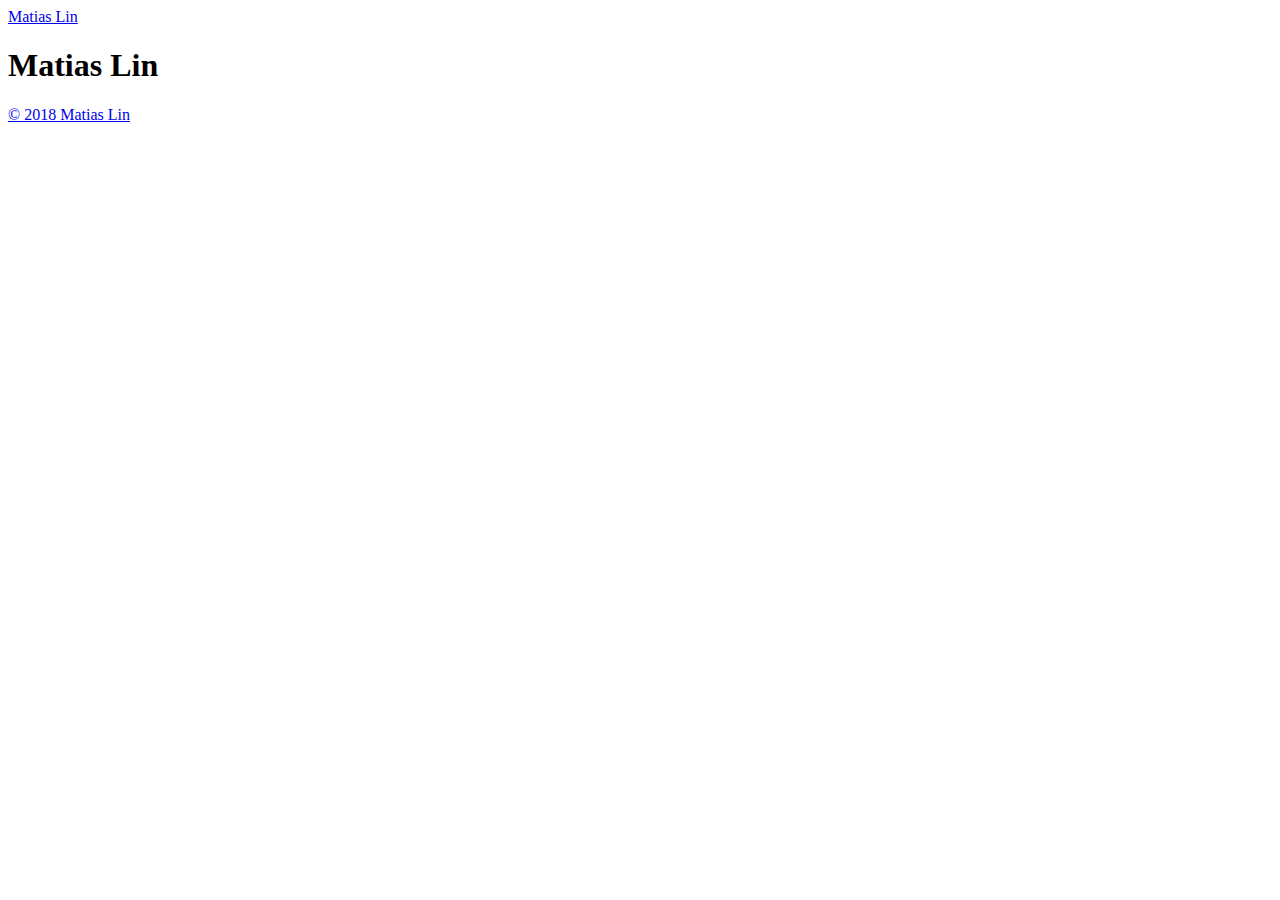
==== public/index.html @ 4326cb37 "rebuilding site Mon Dec 24 14:56:57 PST 2018" ====
<!DOCTYPE html>
<html lang="en-us">
  <head>
    <meta charset="utf-8">
    <meta http-equiv="X-UA-Compatible" content="IE=edge,chrome=1">
    
    <title>Matias Lin </title>
    <meta name="HandheldFriendly" content="True">
    <meta name="MobileOptimized" content="320">

    <meta name="viewport" content="width=device-width,minimum-scale=1">
    <meta name="generator" content="Hugo 0.53" />
    
    
      <META NAME="ROBOTS" CONTENT="NOINDEX, NOFOLLOW">
    

    
    
      <link href="/dist/css/app.955516233bcafa4d2a1c13cea63c7b50.css" rel="stylesheet">
    

    

    
      
    

    
      <link href="http://matiaslin.github.io/index.xml" rel="alternate" type="application/rss+xml" title="Matias Lin" />
      <link href="http://matiaslin.github.io/index.xml" rel="feed" type="application/rss+xml" title="Matias Lin" />
    

    <meta property="og:title" content="Matias Lin" />
<meta property="og:description" content="" />
<meta property="og:type" content="website" />
<meta property="og:url" content="http://matiaslin.github.io/" />

<meta itemprop="name" content="Matias Lin">
<meta itemprop="description" content="">

<meta name="twitter:card" content="summary"/>
<meta name="twitter:title" content="Matias Lin"/>
<meta name="twitter:description" content=""/>

  </head>

  <body class="ma0 avenir bg-near-white">

    

  <header>
    <div class="pb3-m pb6-l bg-black">
      <nav class="pv3 ph3 ph4-ns" role="navigation">
  <div class="flex-l justify-between items-center center">
    <a href="http://matiaslin.github.io" class="f3 fw2 hover-white no-underline white-90 dib">
      Matias Lin
    </a>
    <div class="flex-l items-center">
      
      
<div hidden>
  <span id="new-window-0">Opens in a new window</span>
  <span id="new-window-1">Opens an external site</span>
  <span id="new-window-2">Opens an external site in a new window</span>
</div>









    </div>
  </div>
</nav>

      <div class="tc-l pv3 ph3 ph4-ns">
        <h1 class="f2 f-subheadline-l fw2 light-silver mb0 lh-title">
          Matias Lin
        </h1>
        
      </div>
    </div>
  </header>


    <main class="pb7" role="main">
      
  <article class="cf ph3 ph5-l pv3 pv4-l f4 tc-l center measure-wide lh-copy mid-gray">
    
  </article>
  
  
  
  
  
  
  

    </main>
    <footer class="bg-black bottom-0 w-100 pa3" role="contentinfo">
  <div class="flex justify-between">
  <a class="f4 fw4 hover-white no-underline white-70 dn dib-ns pv2 ph3" href="http://matiaslin.github.io" >
    &copy; 2018 Matias Lin
  </a>
    <div>
<div hidden>
  <span id="new-window-0">Opens in a new window</span>
  <span id="new-window-1">Opens an external site</span>
  <span id="new-window-2">Opens an external site in a new window</span>
</div>








</div>
  </div>
</footer>

    

  <script src="/dist/js/app.3fc0f988d21662902933.js"></script>


  </body>
</html>
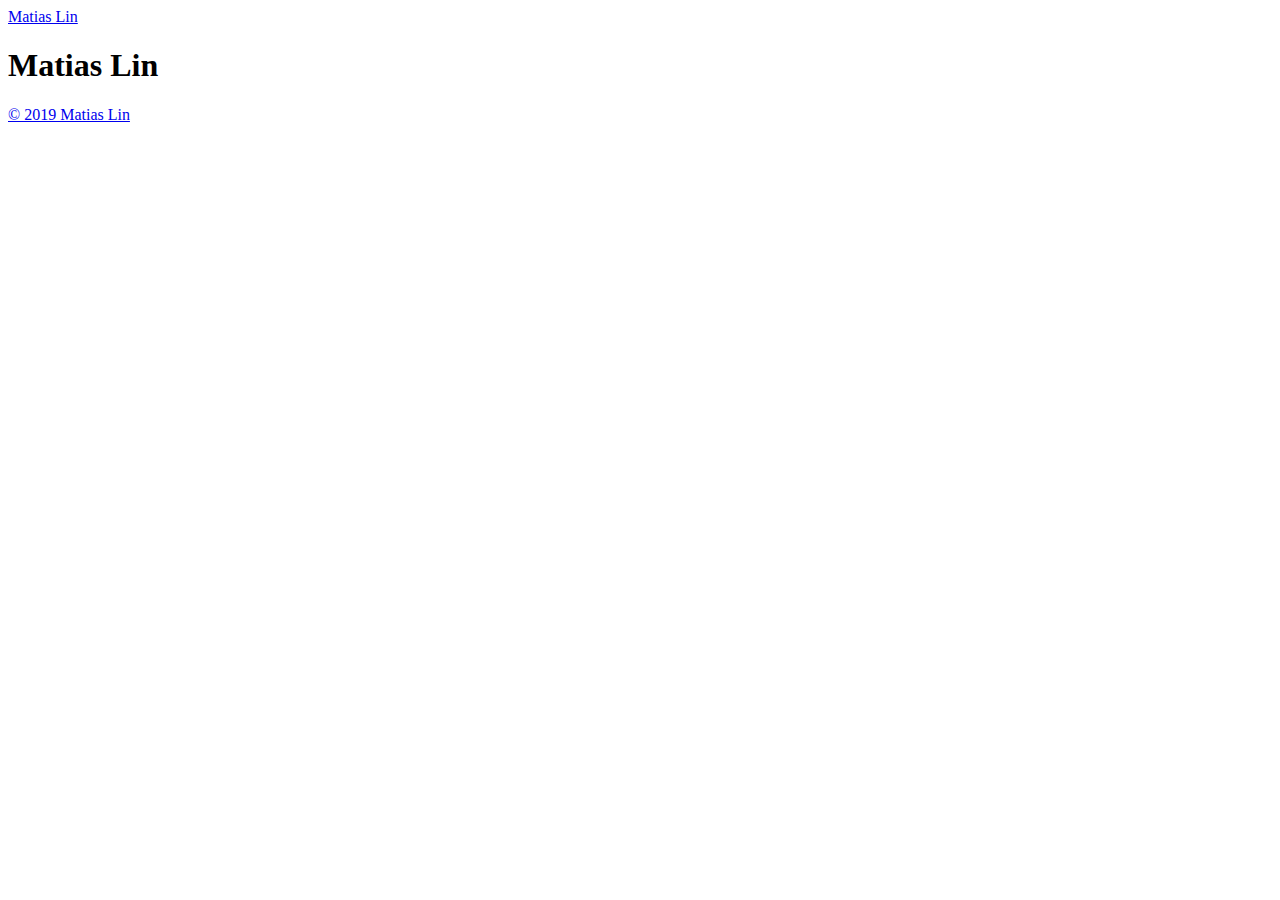
==== commit 369370e5: "rebuilding site Mon Feb  4 21:47:28 PST 2019" ====
--- a/public/index.html
+++ b/public/index.html
@@ -104,7 +104,7 @@
     <footer class="bg-black bottom-0 w-100 pa3" role="contentinfo">
   <div class="flex justify-between">
   <a class="f4 fw4 hover-white no-underline white-70 dn dib-ns pv2 ph3" href="http://matiaslin.github.io" >
-    &copy; 2018 Matias Lin
+    &copy; 2019 Matias Lin
   </a>
     <div>
 <div hidden>
